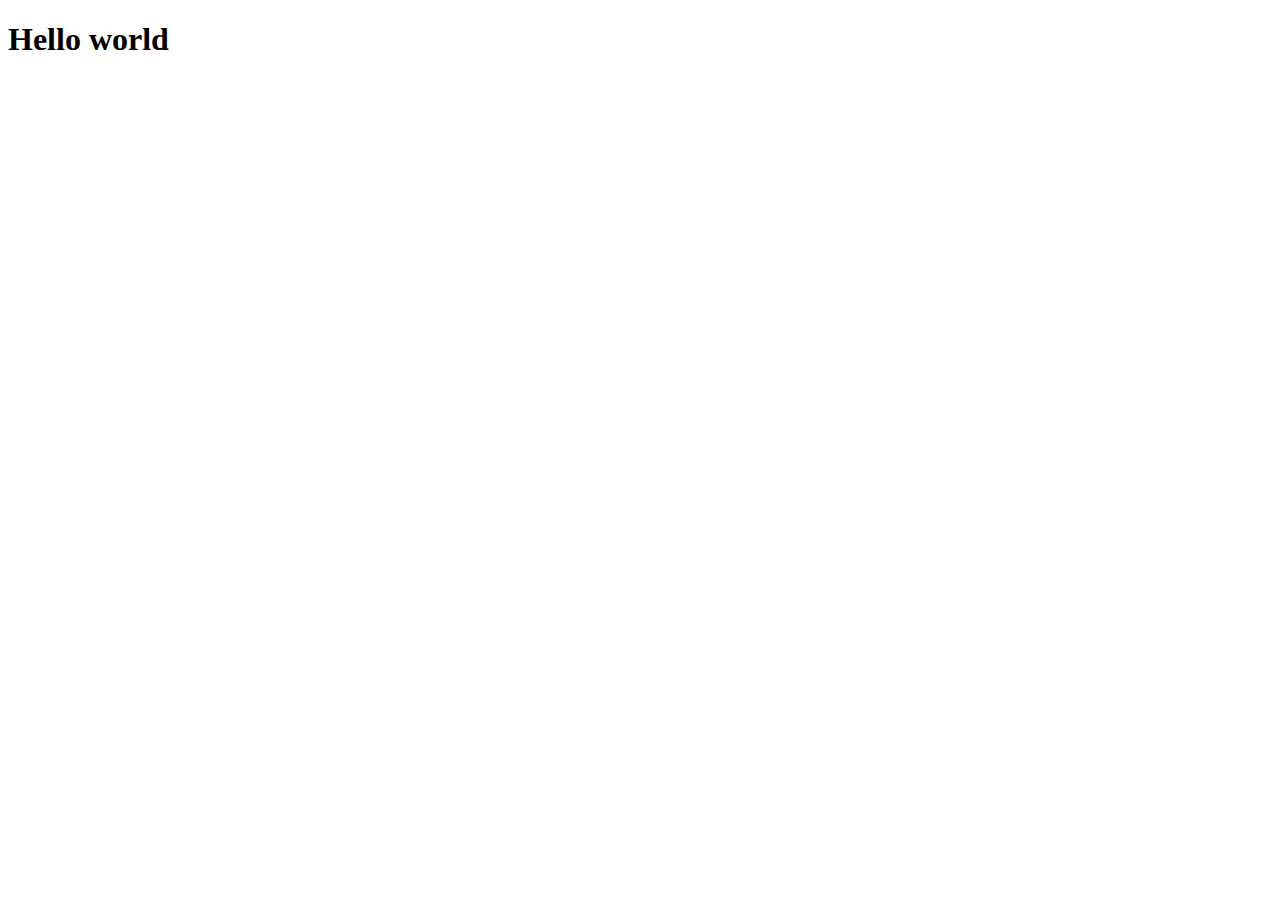
==== index.html @ 23337128 "Add a index" ====
<!DOCTYPE html>
<html>
    <head>
        <title>Page Title</title>
        <meta name='viewport' content='width=device-width, initial-scale=1'>
        <link rel='stylesheet' type='text/css' media='screen' href='main.css'>
    </head>

    <body>
        <h1>Hello world</h1>
    </body>
</html>
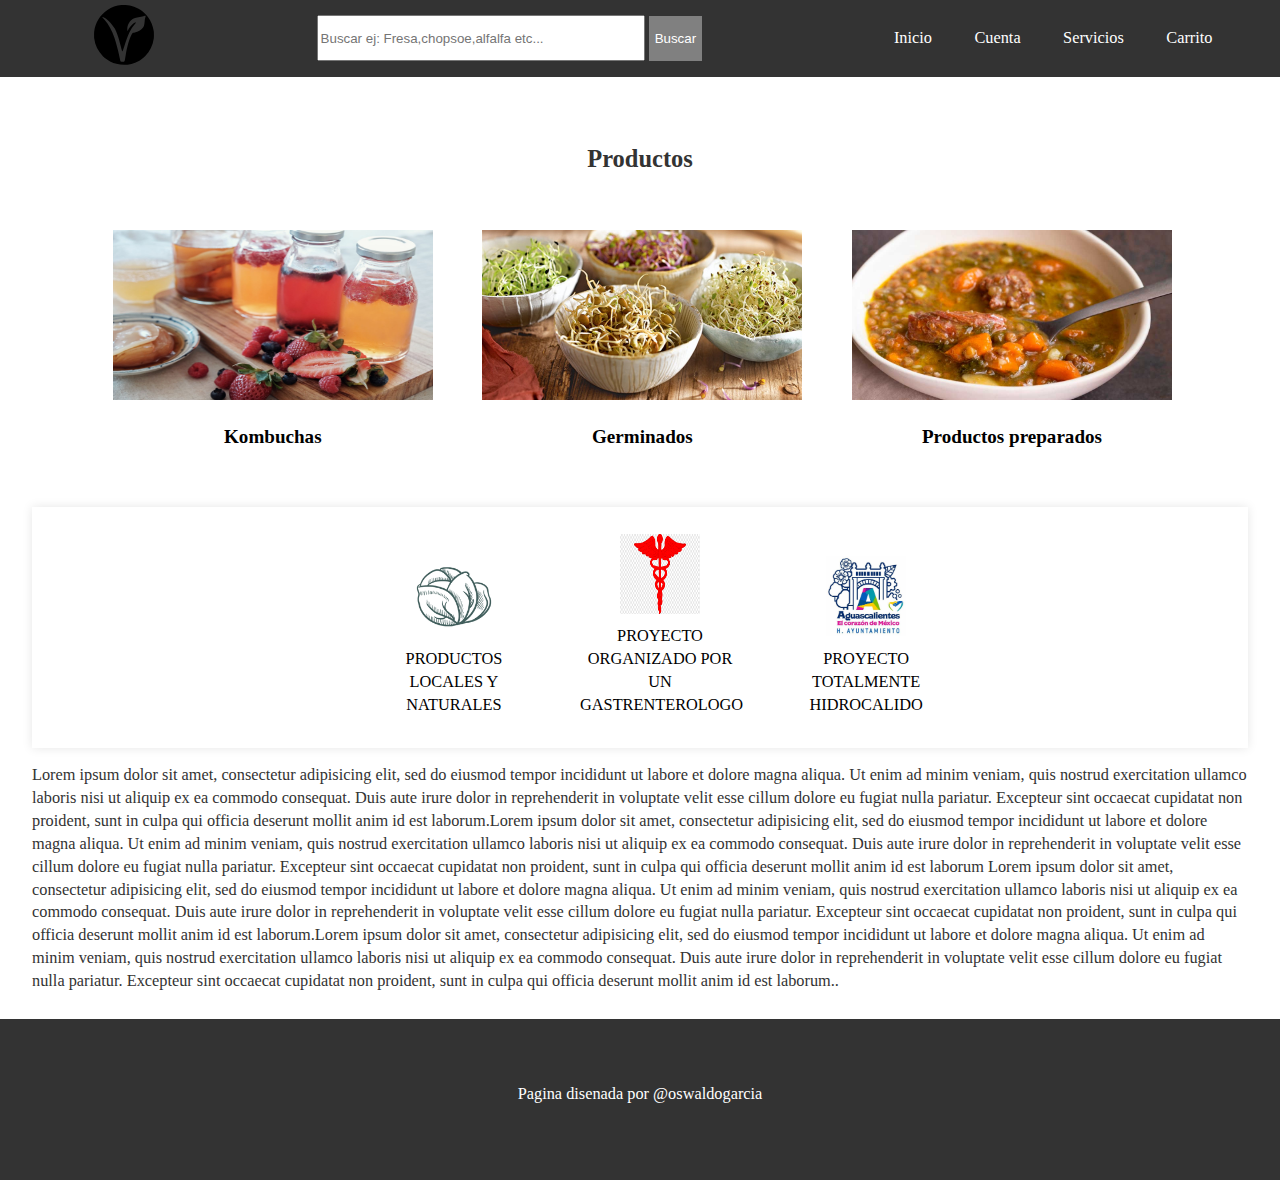
==== commit b847e356: "demasiadas cosas" ====
--- a/index.html
+++ b/index.html
@@ -1,12 +1,115 @@
 <!DOCTYPE html>
 <html>
     <head>
-        <title>Page Title</title>
+        <title>Alimentos Gastrosaludables</title>
         <meta name='viewport' content='width=device-width, initial-scale=1'>
-        <link rel='stylesheet' type='text/css' media='screen' href='main.css'>
+        <link rel="stylesheet" type='text/css' href='index.css'>
+        <link rel="icon"  href="logo.svg">
     </head>
 
     <body>
-        <h1>Hello world</h1>
+
+        <header class="encabezado">
+            <div class="container logo-nav-container">
+                <a class="logo" href="index.html">
+                    <img src="logo.svg" width="120" height="60">
+                </a>
+
+                <form class="form">
+                    <input class="buscador" type="text" value placeholder="Buscar ej: Fresa,chopsoe,alfalfa etc...">
+                    <button class="button">
+                        <span>Buscar</span>
+                    </button>
+                </form>
+
+                <nav class="navegacion">
+                    <ul>
+                        <li><a href="#" class="inicio">Inicio</a></li>
+                        <li><a href="#" class="cuenta">Cuenta</a></li>
+                        <li><a href="#" class="servicios">Servicios</a></li>
+                        <li><a href="#" class="carrito">Carrito</a></li>
+                    </ul>
+                </nav>
+            </div>
+        </header>
+
+
+        <main class="main">
+            <div class="container">
+
+                <h2 class="titulo_1">Productos</h2>
+                <nav class="productos">
+                        <div class="kombuchas">
+                            <a href="Kombuchas.html">
+                                <img src="kombucha img.jpeg" width="320" height="170">
+                                <h3>Kombuchas</h3>
+                            </a>
+                        </div>
+
+                        <div class="Germinados">
+                            <a href="Germinados.html"> 
+                                <img src="germinados.jpg" width="320" height="170">
+                                <h3>Germinados</h3>
+                            </a>
+                        </div>
+
+                        <div class="A_preparados">
+                            <a href="#">
+                                <img src="chopsoe.jpg" width="320" height="170">
+                                <h3>Productos preparados</h3>
+                            </a>
+                        </div>
+                </nav>
+
+                <div class="container_frases">
+                    <nav class="frases">
+                        <ul>
+                            <li class="f1">
+                                <img src="lechuga.png" width="80"height="80">
+                                <p>PRODUCTOS LOCALES Y NATURALES</p>
+                            </li>
+
+                            <li>
+                                <img src="docotor.png" width="80"height="80">
+                                <p>PROYECTO ORGANIZADO POR UN GASTRENTEROLOGO</p>
+                            </li>
+
+                            <li>
+                                <img src="aguascalientes.jpg" width="80"height="80">
+                                <p>PROYECTO TOTALMENTE HIDROCALIDO</p>
+                            </li>
+                        </ul>
+                    </nav>
+                </div>
+
+                <p>Lorem ipsum dolor sit amet, consectetur adipisicing elit, sed do eiusmod
+                tempor incididunt ut labore et dolore magna aliqua. Ut enim ad minim veniam,
+                quis nostrud exercitation ullamco laboris nisi ut aliquip ex ea commodo
+                consequat. Duis aute irure dolor in reprehenderit in voluptate velit esse
+                cillum dolore eu fugiat nulla pariatur. Excepteur sint occaecat cupidatat non
+                proident, sunt in culpa qui officia deserunt mollit anim id est laborum.Lorem ipsum dolor sit amet, consectetur adipisicing elit, sed do eiusmod
+                tempor incididunt ut labore et dolore magna aliqua. Ut enim ad minim veniam,
+                quis nostrud exercitation ullamco laboris nisi ut aliquip ex ea commodo
+                consequat. Duis aute irure dolor in reprehenderit in voluptate velit esse
+                cillum dolore eu fugiat nulla pariatur. Excepteur sint occaecat cupidatat non
+                proident, sunt in culpa qui officia deserunt mollit anim id est laborum Lorem ipsum dolor sit amet, consectetur adipisicing elit, sed do eiusmod
+                tempor incididunt ut labore et dolore magna aliqua. Ut enim ad minim veniam,
+                quis nostrud exercitation ullamco laboris nisi ut aliquip ex ea commodo
+                consequat. Duis aute irure dolor in reprehenderit in voluptate velit esse
+                cillum dolore eu fugiat nulla pariatur. Excepteur sint occaecat cupidatat non
+                proident, sunt in culpa qui officia deserunt mollit anim id est laborum.Lorem ipsum dolor sit amet, consectetur adipisicing elit, sed do eiusmod
+                tempor incididunt ut labore et dolore magna aliqua. Ut enim ad minim veniam,
+                quis nostrud exercitation ullamco laboris nisi ut aliquip ex ea commodo
+                consequat. Duis aute irure dolor in reprehenderit in voluptate velit esse
+                cillum dolore eu fugiat nulla pariatur. Excepteur sint occaecat cupidatat non
+                proident, sunt in culpa qui officia deserunt mollit anim id est laborum..</p>
+            </div>
+        </main>
+
+        <footer class="footer">
+            <div class="container">
+                <p>Pagina disenada por @oswaldogarcia</p>
+            </div>
+        </footer>
     </body>
 </html>--- a/index.css
+++ b/index.css
@@ -0,0 +1,219 @@
+
+/*                                 ---------Ajustes generales---------                                    */
+body{
+	margin: 0;
+	font-family:georgia, times, serif ;
+	color: #333;
+	font-size: 1.02rem;
+	line-height: 1.4em;
+}
+h1{
+	font-size: 2rem;
+	line-height: 1.3em;
+	color: white;
+}
+p{
+	margin-bottom: 1.6em;
+}
+
+
+/*                                    ----------Encabezado----------                                  */
+ 
+.container{
+	max-width: 95%;
+	margin: 0 auto;
+}
+
+.encabezado{
+	background-color: #333;
+	color: black;
+	padding: 0.3em 0;
+
+	position: fixed;
+	left: 0;
+	top: 0;
+	width: 100%;
+}
+
+/* logo de la empresa */
+.logo{
+	padding-left:2rem ;
+}
+
+
+/* Buscador */
+.encabezado input{
+	width: 20rem;
+	height: 3em;
+}
+.button{
+	height: 3.4em;
+
+	border: none;
+    background: none;
+    cursor: pointer;
+
+    background: #808080;
+    color: white;
+}
+
+
+
+/* lo de la izquierda */
+.encabezado a{
+	color: white;
+	text-decoration: none;
+}
+
+.logo-nav-container{
+	display: flex;
+	justify-content: space-between;
+	align-items: center;
+	flex-wrap: wrap;
+}
+
+
+.navegacion ul{
+	margin: 0;
+	padding-right: 1em;
+	list-style: none;
+}
+	.navegacion ul li{
+		display: inline-block;
+	}
+
+		.navegacion ul li a{
+			display: block;
+			padding: 0.5rem 1.2rem;
+			transition: all 0.3s linear;
+			border-radius: 5px;
+		}
+			.navegacion ul li a:hover{
+				background: #4a4a4a;
+			}
+
+
+/*                               --------Contenido de la pagina----------                                 */
+
+.main{
+	padding-top: 8rem;
+}
+
+/* Productos */
+.titulo_1{
+	text-align: center;
+	padding-bottom: 1em;
+}
+
+.productos{
+	flex-wrap: wrap;
+	display: flex;
+	align-items: center;
+	justify-content: center;
+
+}
+
+	.productos a{
+		padding: 0.9rem 0.9rem 0.4rem 1.2rem;
+		margin: 0 0.5rem;
+		display: block;
+		text-align: center;
+
+		text-decoration: none;
+		list-style: none;
+		color: black;
+
+
+		transition: all 0.3s linear;
+		border-radius: 5px;
+
+	}
+		.productos a:hover{
+			background: #2835;
+			
+		}
+
+
+/* Frases */
+.container_frases{
+    margin-top: 2em;
+    padding: 10px 0;
+    box-shadow: 0 0 10px #0000001a;
+    width: 100%;
+
+}
+	.frases ul{
+		text-align: center;
+	}
+
+		.frases ul li{
+			padding: 0 1rem;
+			display: inline-block;
+
+			text-decoration: none;
+			list-style: none;
+			color: black;
+		}
+
+		.frases ul li img p{
+			display: flex;
+			align-items: center;
+
+
+
+		}
+
+		.frases p{
+			margin: 5px 5px;
+			width: 10rem;
+		}
+
+
+
+
+
+
+
+
+
+/*                                    --------Pide de pagina--------                                      */
+.footer{
+	position: relative;
+	background-color: #333;
+	color: white;
+	text-align: center;
+	padding: 3rem 0;
+
+}
+
+
+/*                          ---------Adaptacion para tablets y celulares-----------                    */
+
+
+@media only screen and (max-width:800px){
+	.main{
+		padding-top: 13rem;
+	}
+
+	.navegacion ul li{
+		display:block;
+	}
+
+		.navegacion ul li a{
+			display: block;
+			padding: 0.5rem 0rem;
+			transition: all 0.3s linear;
+			border-radius: 5px;
+			text-align: center;
+		}
+			.navegacion ul li a:hover{
+				background: #4a4a4a;
+			}
+
+
+
+}
+	
+
+
+
